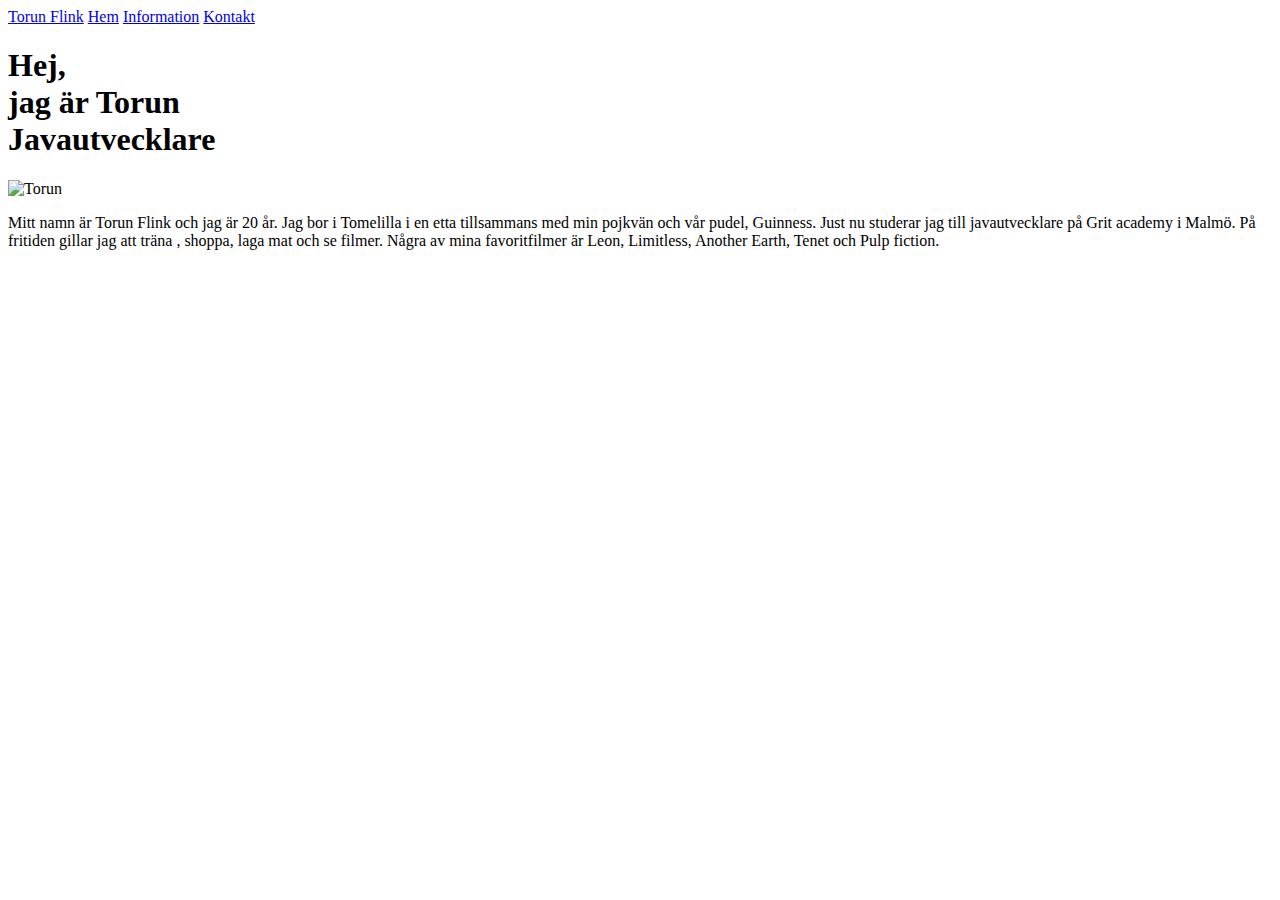
==== information.html @ f3e4bef8 "Add files via upload" ====
<!DOCTYPE html>
<html lang="en">
<head>
    <meta charset="UTF-8">
    <meta http-equiv="X-UA-Compatible" content="IE=edge">
    <meta name="viewport" content="width=device-width, initial-scale=1.0">
    <link rel="stylesheet" href="css/style.css">
    <title>Grid Layout</title>
</head>
<body>
    <div class="grid-container-information">
        <nav>
            <a href="index.html">Torun Flink</a>
            <a href="index.html">Hem</a>
            <a href="information.html">Information</a>
            <a href="kontakt.html">Kontakt</a>
        </nav>
        <main>
            <h1>Hej, <br> jag är Torun <br>Javautvecklare </h1>
        </main>
        <section>
            <img src="img/torun.jpg" alt="Torun">
        </section>
        <article>
            <p>Mitt namn är Torun Flink och jag är 20 år. Jag bor i Tomelilla i en etta tillsammans med min pojkvän och vår pudel, Guinness. Just nu studerar jag till javautvecklare på Grit academy i Malmö. På fritiden gillar jag att träna , shoppa, laga mat och se filmer. Några av mina favoritfilmer är Leon, Limitless, Another Earth, Tenet och Pulp fiction.</p>
        </article>
        <footer>
        </footer>
    </div>
</body>
</html>
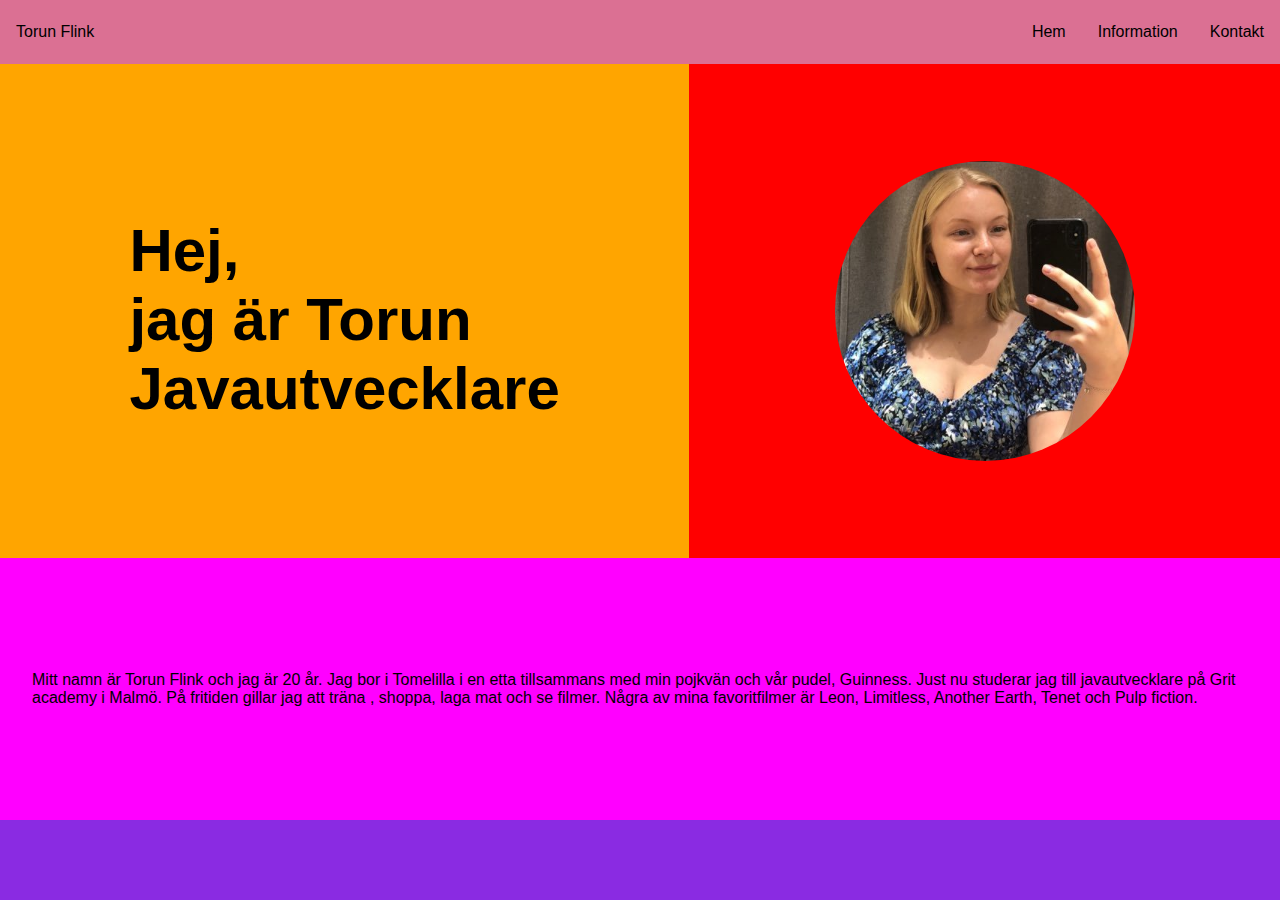
==== commit 76c0c801: "Update information.html" ====
--- a/information.html
+++ b/information.html
@@ -19,7 +19,7 @@
             <h1>Hej, <br> jag är Torun <br>Javautvecklare </h1>
         </main>
         <section>
-            <img src="img/torun.jpg" alt="Torun">
+            <img src="img/bild.jpg" alt="Torun">
         </section>
         <article>
             <p>Mitt namn är Torun Flink och jag är 20 år. Jag bor i Tomelilla i en etta tillsammans med min pojkvän och vår pudel, Guinness. Just nu studerar jag till javautvecklare på Grit academy i Malmö. På fritiden gillar jag att träna , shoppa, laga mat och se filmer. Några av mina favoritfilmer är Leon, Limitless, Another Earth, Tenet och Pulp fiction.</p>
@@ -28,4 +28,4 @@
         </footer>
     </div>
 </body>
-</html>+</html>
--- a/css/style.css
+++ b/css/style.css
@@ -0,0 +1,263 @@
+*{
+    margin: 0;
+    padding: 0;
+    border: 0;
+    outline: 0;
+    font-family: Arial, Helvetica, sans-serif;
+    color: black;
+}
+nav{
+    background-color: palevioletred;
+    display: flex;
+    flex-direction: row;
+    flex-wrap: nowrap;
+    justify-content: flex-start;
+    align-items: center;
+    position: sticky;
+    top: 0;
+    justify-content: space-evenly;
+}
+nav a{
+    padding: 1rem;
+    text-decoration: none;
+}
+nav a:nth-child(1){
+    margin-right: auto;
+}
+nav a:hover{
+    color: white;
+}
+main{
+    background-color: orange;
+    padding-top: 1rem;
+
+    display: flex;
+}
+img{
+    border-radius: 50%;
+    height: auto;
+    width: 300px;
+}
+footer{
+    background-color: blueviolet;
+    padding-top: 2rem;
+    text-align: center;
+}
+
+/* CSS för HEM */
+
+.grid-container-hem{
+    min-height: 100vh;
+    display: grid;
+    grid-template-columns: auto;
+    grid-template-rows:  4rem auto auto 5rem;
+}
+.grid-container-hem nav{
+    grid-row: 1/2;
+    grid-column: 1/2;
+}
+header{
+    background-color: coral;
+    display: flex;
+    justify-content: center;
+    align-items: center;
+    justify-content: space-around;
+
+    grid-row: 2/3;
+    grid-column: 1/2;
+}
+.grid-container-hem main{
+    grid-row: 3/4;
+    grid-column: 1/2;
+
+    flex-wrap: wrap;
+    flex-direction: row;
+    justify-content: center;
+    align-items: center;
+    justify-content: space-around;
+}
+.grid-container-hem main a:hover{
+    opacity: 0.5;
+}
+.grid-container-hem footer{
+    grid-row: 4/5;
+    grid-column: 1/2;
+}
+
+/* CSS för information */
+
+.grid-container-information{
+    min-height: 100vh;
+    display: grid;
+    grid-template-columns: auto auto;
+    grid-template-rows:  4rem auto auto 5rem;
+}
+.grid-container-information nav{
+    grid-row: 1/2;
+    grid-column: 1/3;
+}
+.grid-container-information main{
+    grid-row: 2/3;
+    grid-column: 1/2;
+
+    flex-wrap: wrap;
+    justify-content: center;
+    align-items: center;
+    flex-direction: column;
+    font-size: 30px;
+}
+.grid-container-information section{
+    background-color: red;
+
+    display: flex;
+    justify-content: center;
+    align-items: center;
+    padding: 1rem;
+
+    grid-row: 2/3;
+    grid-column: 2/3;
+}
+article{
+    background-color: magenta;
+    padding: 2rem;
+
+    grid-row: 3/4;
+    grid-column: 1/3;
+
+    display: flex;
+    justify-content: center;
+    align-items: center;
+}
+.grid-container-information footer{
+    grid-row: 4/5;
+    grid-column: 1/3;
+}
+@media (max-width:800px){
+    .grid-container-information{
+        grid-template-columns: auto;
+        grid-template-rows:  4rem auto auto auto 5rem;
+    }
+    nav{
+        grid-column: 1/2;
+    }
+    .grid-container-information section{
+        grid-row: 3/4;
+        grid-column: 1/2;
+    }
+    article{
+        grid-row: 4/5;
+        grid-column: 1/2;
+    }
+    .grid-container-information footer{
+        grid-row: 5/6;
+        grid-column: 1/2;
+    }
+    .grid-container-information main{
+        font-size: 15px;
+    }
+}
+
+/* CSS för projekt*/
+
+.grid-container-projekt{
+    min-height: 100vh;
+    display: grid;
+    grid-template-rows:  4rem auto auto 5rem;
+    grid-template-columns: auto auto ;
+}
+.grid-container-projekt nav{
+    grid-row: 1/2;
+    grid-column: 1/3;
+}
+.grid-container-projekt section{
+    background-color: red;
+    padding: 1rem;
+
+    display: flex;
+    justify-content: center;
+    align-items: center;
+    justify-content: space-around;
+    flex-wrap: wrap;
+
+    grid-row: 2/3;
+    grid-column: 1/2;
+}
+.grid-container-projekt h1{
+    padding: 1rem;
+}
+.grid-container-projekt article{
+    background-color: magenta;
+    padding: 1rem;
+
+    display: flex;
+    justify-content: center;
+    align-items: center;
+
+    grid-row: 2/3;
+    grid-column: 2/3;
+}
+.grid-container-projekt main{
+    display: flex;
+    flex-wrap: wrap;
+    flex-direction: row;
+    justify-content: center;
+    align-items: center;
+    justify-content: space-around;
+
+    grid-row: 3/4;
+    grid-column: 1/3;
+}
+.sectionimg{
+    width: 400px;
+}
+.grid-container-projekt footer{
+    grid-row: 4/5;
+    grid-column: 1/3;
+}
+@media (max-width:900px){
+    .grid-container-projekt{
+        grid-template-rows:  4rem auto auto auto 5rem;
+        grid-template-columns: auto ;
+    }
+    nav{
+        grid-column: 1/2;
+    }
+    .grid-container-projekt article{
+        grid-row: 3/4;
+        grid-column: 1/2;
+    }
+    .grid-container-projekt main{
+        grid-row: 4/5;
+        grid-column: 1/2;
+    }
+    .grid-container-projekt footer{
+        grid-row: 5/6;
+        grid-column: 1/2;
+    }
+}
+
+/* CSS för kontakt */
+
+.grid-container-kontakt{
+    min-height: 100vh;
+    display: grid;
+    grid-template-columns: auto;
+    grid-template-rows:  4rem auto 5rem;
+}
+.grid-container-kontakt nav{
+    grid-row: 1/2;
+    grid-column: 1/2;
+}
+.grid-container-kontakt main{
+    justify-content: center;
+    align-items: center;
+    flex-wrap: nowrap;
+    flex-direction: column;
+    
+    grid-row: 2/3;
+    grid-column: 1/2;
+}
+.grid-container-kontakt footer{
+    grid-row: 3/4;
+    grid-column: 1/2;
+}